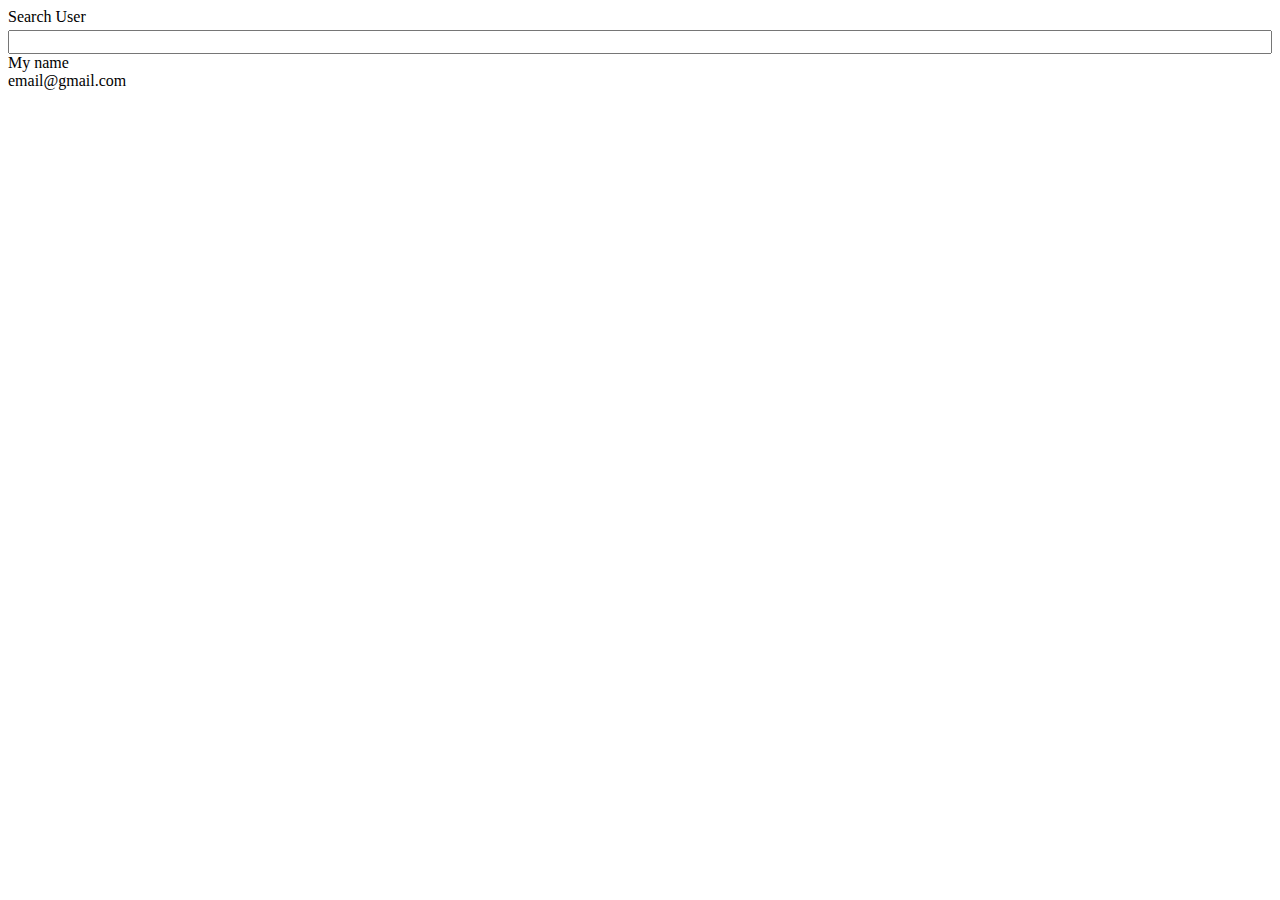
==== pages/search.html @ 0c9cf330 "." ====
<!DOCTYPE html>
<html lang="en">
<head>
    <meta charset="UTF-8">
    <meta http-equiv="X-UA-Compatible" content="IE=edge">
    <meta name="viewport" content="width=device-width, initial-scale=1.0">
  
  <link rel="stylesheet" href="/styles/search.css">
    <title>Search</title>
</head>
<body>
    <div class="search-wrapper">
        <label for="search">Search User</label>
        <input type="search" id="search">
    </div>
<div class="user-cards">
    <div class="card">
        <div class="header">My name</div>
        <div class="body">email@gmail.com</div>
    </div>
</div>
    
</body>
</html>
---- styles/search.css ----
.search-wrapper {
    display: flex;
    flex-direction: column;
    gap: .25rem;
}

input {
    font-size: 1rem;
    
}
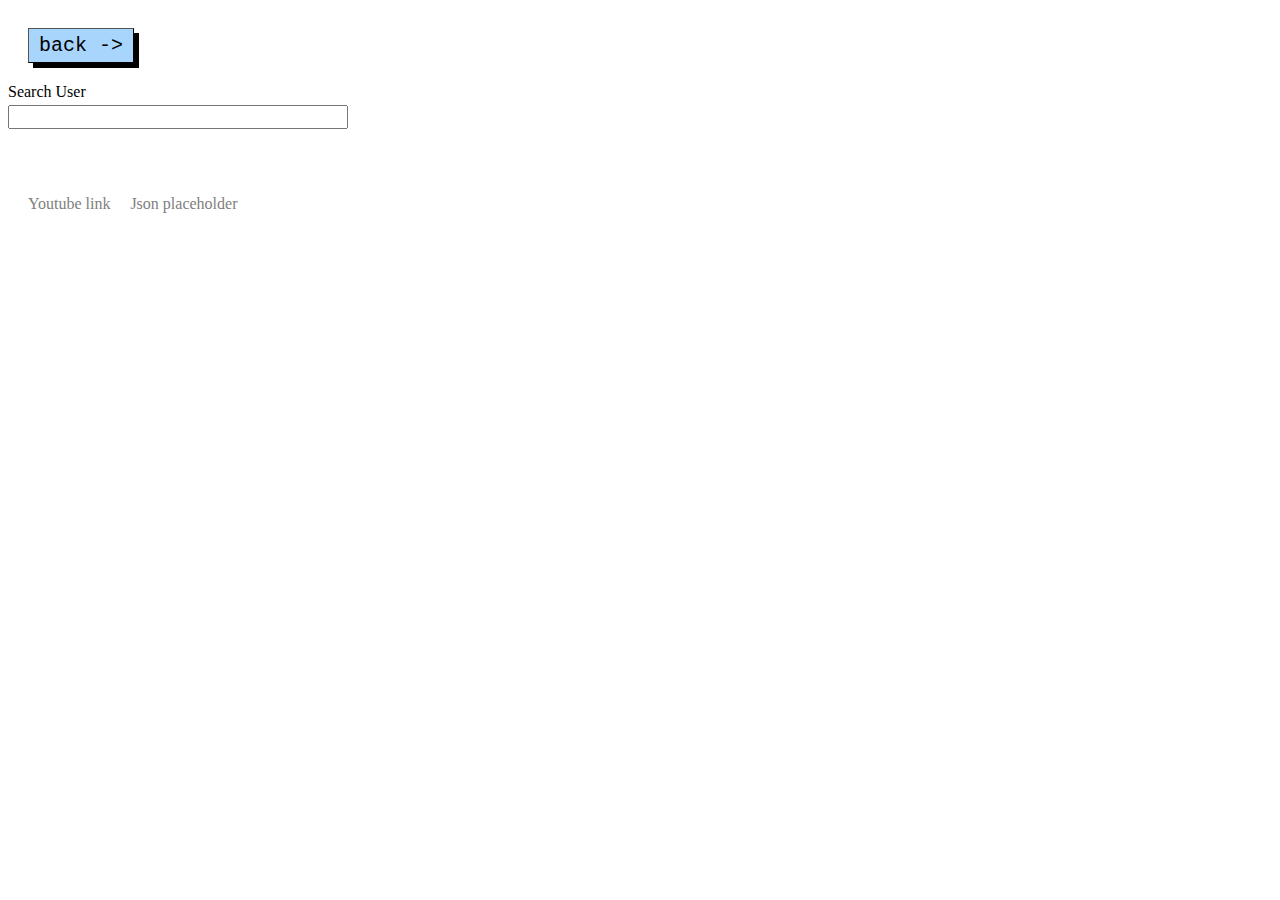
==== commit dcc0e4f0: "search" ====
--- a/pages/search.html
+++ b/pages/search.html
@@ -1,24 +1,39 @@
 <!DOCTYPE html>
 <html lang="en">
+
 <head>
     <meta charset="UTF-8">
     <meta http-equiv="X-UA-Compatible" content="IE=edge">
     <meta name="viewport" content="width=device-width, initial-scale=1.0">
-  
-  <link rel="stylesheet" href="/styles/search.css">
+    <script src="/scripts/search.js" defer></script>
+    <link rel="stylesheet" href="/styles/search.css">
     <title>Search</title>
 </head>
+
 <body>
+    <header>
+        <a href="/index.html"><button id="home-btn">back -></button></a>
+    </header>  
+
     <div class="search-wrapper">
         <label for="search">Search User</label>
-        <input type="search" id="search">
+        <input type="search" id="search" data-search>
     </div>
-<div class="user-cards">
-    <div class="card">
-        <div class="header">My name</div>
-        <div class="body">email@gmail.com</div>
-    </div>
-</div>
+    <div class="user-cards" data-user-cards-container></div>
+
+    <!-- Won't show up on the page, but can be used in js -->
+    <template data-user-template> 
+        <div class="card">
+            <div class="header" data-header></div>
+            <div class="body" data-body></div>
+        </div>
+    </template>
+   
+    <footer>
+    <a href="https://www.youtube.com/watch?v=TlP5WIxVirU&ab_channel=WebDevSimplified">Youtube link</a>
+    <a href="https://jsonplaceholder.typicode.com/">Json placeholder</a>
+    </footer>
     
 </body>
+
 </html>--- a/styles/search.css
+++ b/styles/search.css
@@ -1,10 +1,69 @@
+#home-btn {
+    padding: 5px 10px 5px 10px;
+    margin-right: 16px;
+    margin-top: 20px;
+    border-radius: 0;
+    text-decoration: none;
+    color: black;  
+    font-size: 20px;
+    cursor: pointer; 
+    background-color: rgb(168, 213, 252);
+    box-shadow: 5px 5px black;
+    margin: 20px;
+    border-width: 1px;
+    font-family: 'Courier New', Courier, monospace;
+}
+
 .search-wrapper {
     display: flex;
     flex-direction: column;
     gap: .25rem;
 }
 
+.search-wrapper > #search {
+    min-width: 100px;
+    max-width: 340px;
+}
+
 input {
     font-size: 1rem;
     
+}
+
+.user-cards {
+    display: grid;
+    grid-template-columns: repeat(auto-fill, minmax(200px, 1fr));
+    gap: .25rem;
+    margin-top: 1rem;
+}
+
+.card {
+    border: 1px solid black;
+    background-color: white;
+    padding: .5rem;
+}
+
+.card > .header {
+    margin-bottom: .25rem;
+}
+
+.card > .body {
+    font-size: .8rem;
+    color: grey;
+}
+
+.hide {
+    display: none;
+}
+
+footer {
+    display: flex;
+    margin-top: 50px;
+}
+
+footer > a {
+    text-decoration: none;
+    color: grey;
+    cursor: pointer;
+    margin-left: 20px;
 }